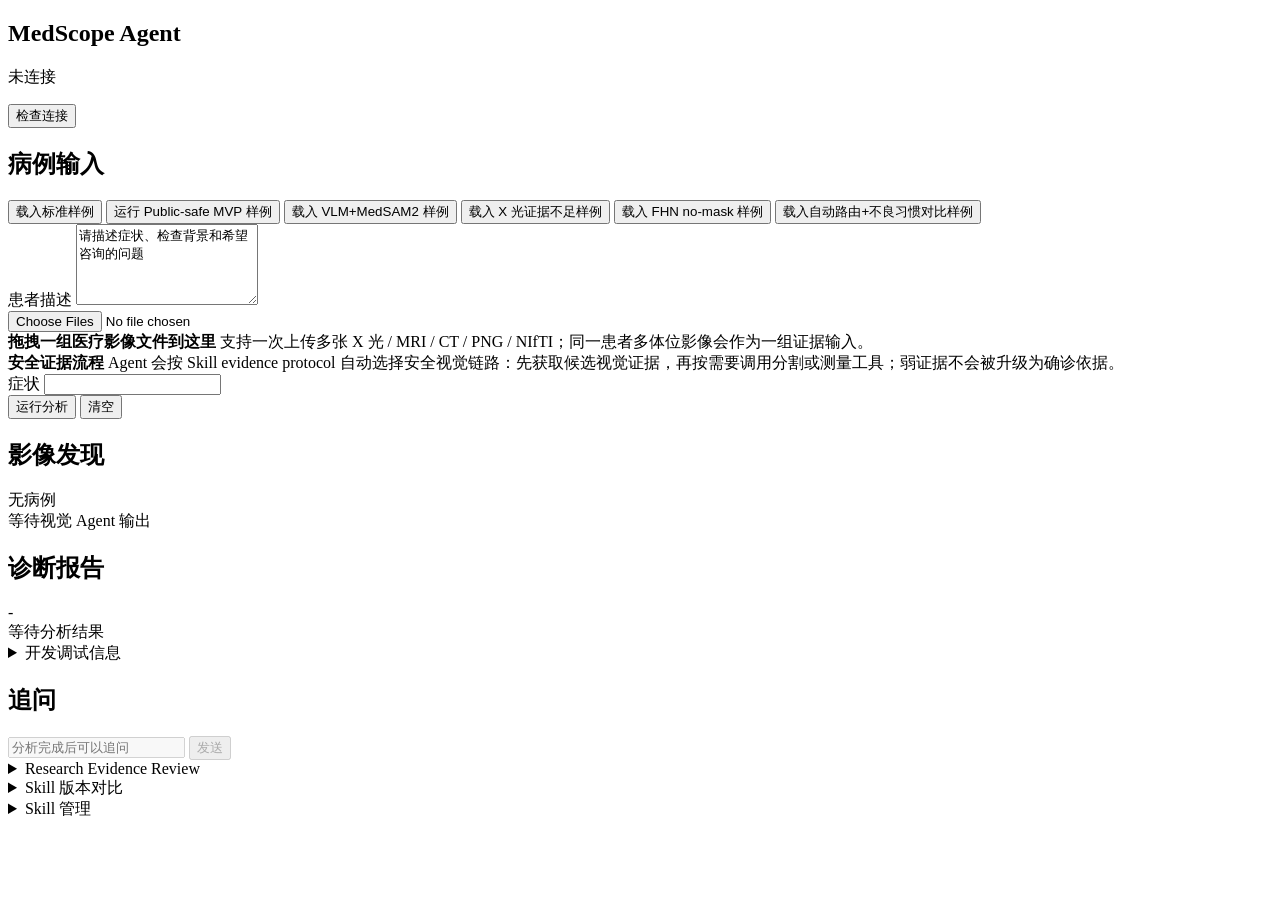
==== web/index.html @ 80a2c98f "fix: show routing hypotheses in diagnosis report" ====
<!doctype html>
<html lang="zh-CN">
  <head>
    <meta charset="utf-8" />
    <meta name="viewport" content="width=device-width, initial-scale=1" />
    <title>MedScope Agent</title>
    <link rel="stylesheet" href="/static/app.css?v=skill-comparison-v2-20260606" />
  </head>
  <body>
    <main class="app-shell">
      <section class="workspace">
        <header class="topbar">
          <div>
            <h1>MedScope Agent</h1>
            <p id="statusText">未连接</p>
          </div>
          <button id="healthButton" type="button">检查连接</button>
        </header>

        <div class="layout">
          <form id="caseForm" class="panel input-panel">
            <div class="panel-title">
              <h2>病例输入</h2>
              <div class="sample-actions">
                <button id="sampleGliomaButton" type="button">载入标准样例</button>
                <button id="publicSafeDemoButton" type="button">运行 Public-safe MVP 样例</button>
                <button id="realVlmMedSAM2Button" type="button">载入 VLM+MedSAM2 样例</button>
                <button id="xrayInsufficientButton" type="button">载入 X 光证据不足样例</button>
                <button id="fhnNoMaskButton" type="button">载入 FHN no-mask 样例</button>
                <button id="autoRoutingRiskCompareButton" type="button">载入自动路由+不良习惯对比样例</button>
              </div>
            </div>

            <label>
              患者描述
              <textarea id="patientMessage" name="patient_message" rows="5" required>请描述症状、检查背景和希望咨询的问题</textarea>
            </label>

            <div id="dropZone" class="drop-zone">
              <input id="fileInput" type="file" multiple />
              <div>
                <strong>拖拽一组医疗影像文件到这里</strong>
                <span id="uploadStatus">支持一次上传多张 X 光 / MRI / CT / PNG / NIfTI；同一患者多体位影像会作为一组证据输入。</span>
              </div>
            </div>

            <div class="mode-control">
              <strong>安全证据流程</strong>
              <span>Agent 会按 Skill evidence protocol 自动选择安全视觉链路：先获取候选视觉证据，再按需要调用分割或测量工具；弱证据不会被升级为确诊依据。</span>
            </div>

            <input id="imagePath" name="image_path" type="hidden" value="" />
            <label>
              症状
              <input id="symptoms" name="symptoms" value="" />
            </label>

            <div class="actions">
              <button id="submitButton" type="submit">运行分析</button>
              <button id="resetButton" type="button">清空</button>
            </div>
          </form>

          <section id="visualPanel" class="panel visual-panel">
            <div class="panel-title">
              <h2>影像发现</h2>
              <span id="caseIdBadge">无病例</span>
            </div>
            <div id="visualMeta" class="visual-meta">等待视觉 Agent 输出</div>
            <figure id="lesionFigure" class="lesion-figure" hidden></figure>
          </section>

          <section class="panel result-panel">
            <div class="panel-title">
              <h2>诊断报告</h2>
              <span id="intentBadge">-</span>
            </div>
            <div id="reportView" class="report-empty">等待分析结果</div>
          </section>
        </div>

        <details class="debug-details">
          <summary>开发调试信息</summary>
          <div class="debug-actions">
            <span>审计演示入口，不作为患者病例输入</span>
            <button id="evidenceGatewaySnapshotButton" type="button">Evidence Gateway 快照</button>
          </div>
          <div class="trace-layout">
            <section id="alignmentPanel" class="panel trace-panel alignment-panel">
              <div class="panel-title">
                <h2>证据协调</h2>
              </div>
              <div id="alignmentView" class="trace-empty">等待 alignment plan</div>
            </section>

            <section id="evidencePanel" class="panel trace-panel">
              <div class="panel-title">
                <h2>证据充分性</h2>
              </div>
              <div id="evidenceView" class="trace-empty">等待 evidence bundle</div>
            </section>

            <section id="auditPanel" class="panel trace-panel">
              <div class="panel-title">
                <h2>运行审计</h2>
              </div>
              <div id="auditView" class="trace-empty">等待 memory audit</div>
            </section>
          </div>
        </details>

        <section class="panel qa-panel">
          <div class="panel-title">
            <h2>追问</h2>
          </div>
          <form id="qaForm" class="qa-form">
            <input id="qaInput" placeholder="分析完成后可以追问" disabled />
            <button id="qaSubmitButton" type="submit" disabled>发送</button>
          </form>
          <div id="qaLog" class="qa-log"></div>
        </section>

        <details class="debug-details research-evidence-review-details">
          <summary>Research Evidence Review</summary>
          <section class="panel research-evidence-review-panel">
            <div class="panel-title">
              <h2>论文证据安全补充审核</h2>
              <span>research evidence is not guideline evidence · proposal-only</span>
            </div>
            <div id="researchEvidenceReviewView" class="trace-empty">等待加载 Research Evidence Review</div>
          </section>
        </details>

        <details class="debug-details skill-comparison-details">
          <summary>Skill 版本对比</summary>
          <section class="panel skill-comparison-panel">
            <div class="panel-title">
              <h2>股骨头坏死 Skill 对比</h2>
              <span>finding-list baseline vs Evidence protocol</span>
            </div>
            <div id="skillProtocolComparisonView" class="trace-empty">等待加载 Skill 版本对比</div>
          </section>
        </details>

        <details class="debug-details skill-debug-details">
          <summary>Skill 管理</summary>
          <section id="skillReviewPanel" class="panel skill-review-panel">
            <div class="panel-title">
              <h2>Skill 审核</h2>
              <div class="sample-actions">
                <button id="refreshSkillsButton" type="button">刷新 Skill</button>
                <button id="saveSkillDraftButton" type="button">保存草稿</button>
              </div>
            </div>
            <div class="skill-review-layout">
              <aside class="skill-list-pane">
                <div id="skillListView" class="trace-empty">等待加载 skill</div>
              </aside>
              <section class="skill-detail-pane">
                <div id="skillReviewStatus" class="skill-review-status">医生审核模式：草稿只保存到 output/fake，不直接覆盖正式 skill。</div>
                <div id="skillDetailView" class="trace-empty">请选择一个 Skill 查看</div>
              </section>
            </div>
          </section>
        </details>
      </section>
    </main>

    <script src="/static/app.js?v=routing-summary-v2-20260607"></script>
  </body>
</html>
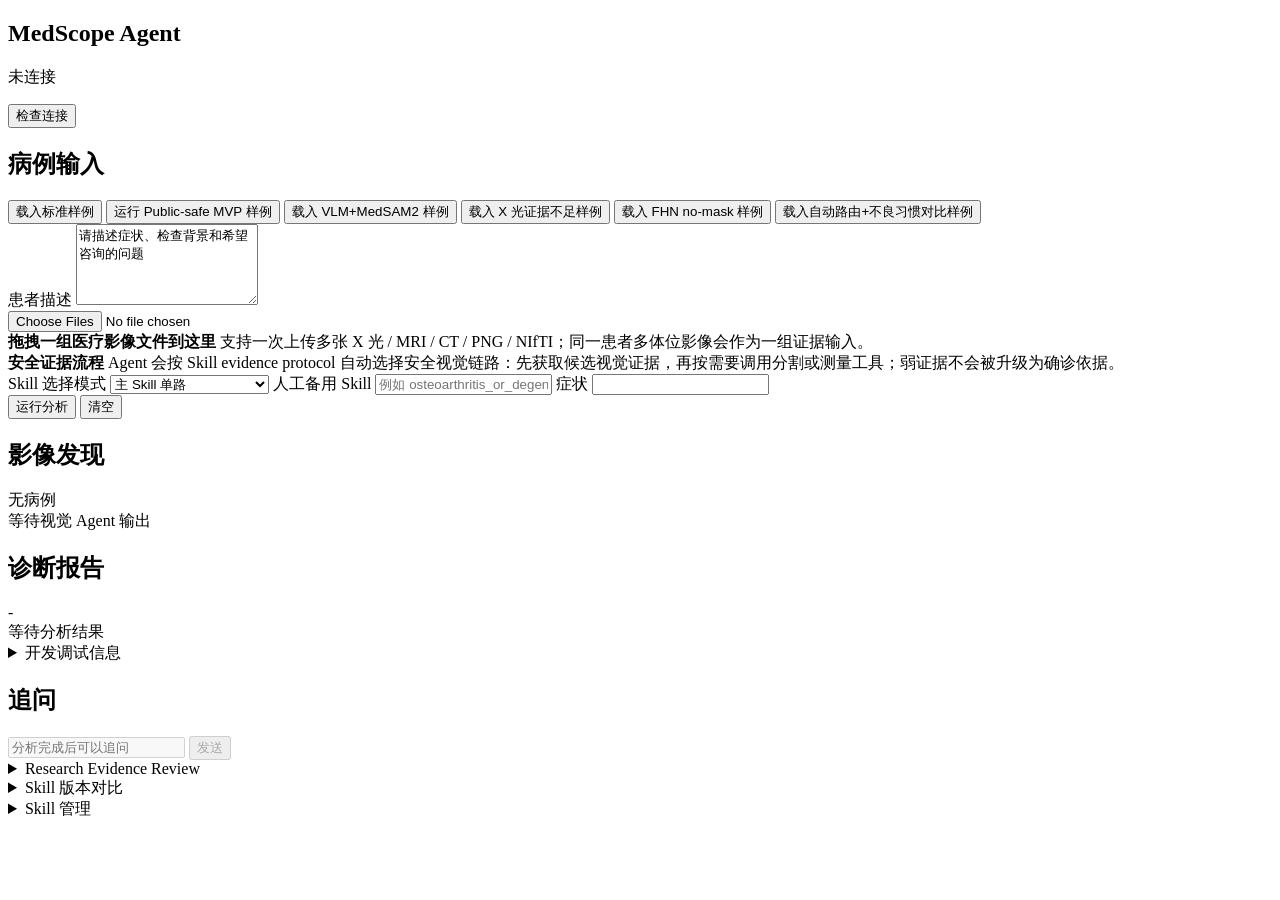
==== commit f9b9be21: "feat: add skill selection modes" ====
--- a/web/index.html
+++ b/web/index.html
@@ -48,6 +48,20 @@
               <strong>安全证据流程</strong>
               <span>Agent 会按 Skill evidence protocol 自动选择安全视觉链路：先获取候选视觉证据，再按需要调用分割或测量工具；弱证据不会被升级为确诊依据。</span>
             </div>
+
+            <label>
+              Skill 选择模式
+              <select id="skillSelectionMode" name="skill_selection_mode">
+                <option value="primary_only" selected>主 Skill 单路</option>
+                <option value="manual_secondary">主 Skill + 人工备用 Skill</option>
+                <option value="agent_auto_secondary">Agent 自动多 Skill</option>
+              </select>
+            </label>
+
+            <label>
+              人工备用 Skill
+              <input id="manualSecondarySkills" name="manual_secondary_skill_candidates" placeholder="例如 osteoarthritis_or_degenerative_hip_disease" />
+            </label>
 
             <input id="imagePath" name="image_path" type="hidden" value="" />
             <label>
@@ -166,6 +180,6 @@
       </section>
     </main>
 
-    <script src="/static/app.js?v=routing-summary-v2-20260607"></script>
+    <script src="/static/app.js?v=skill-selection-mode-20260608"></script>
   </body>
 </html>
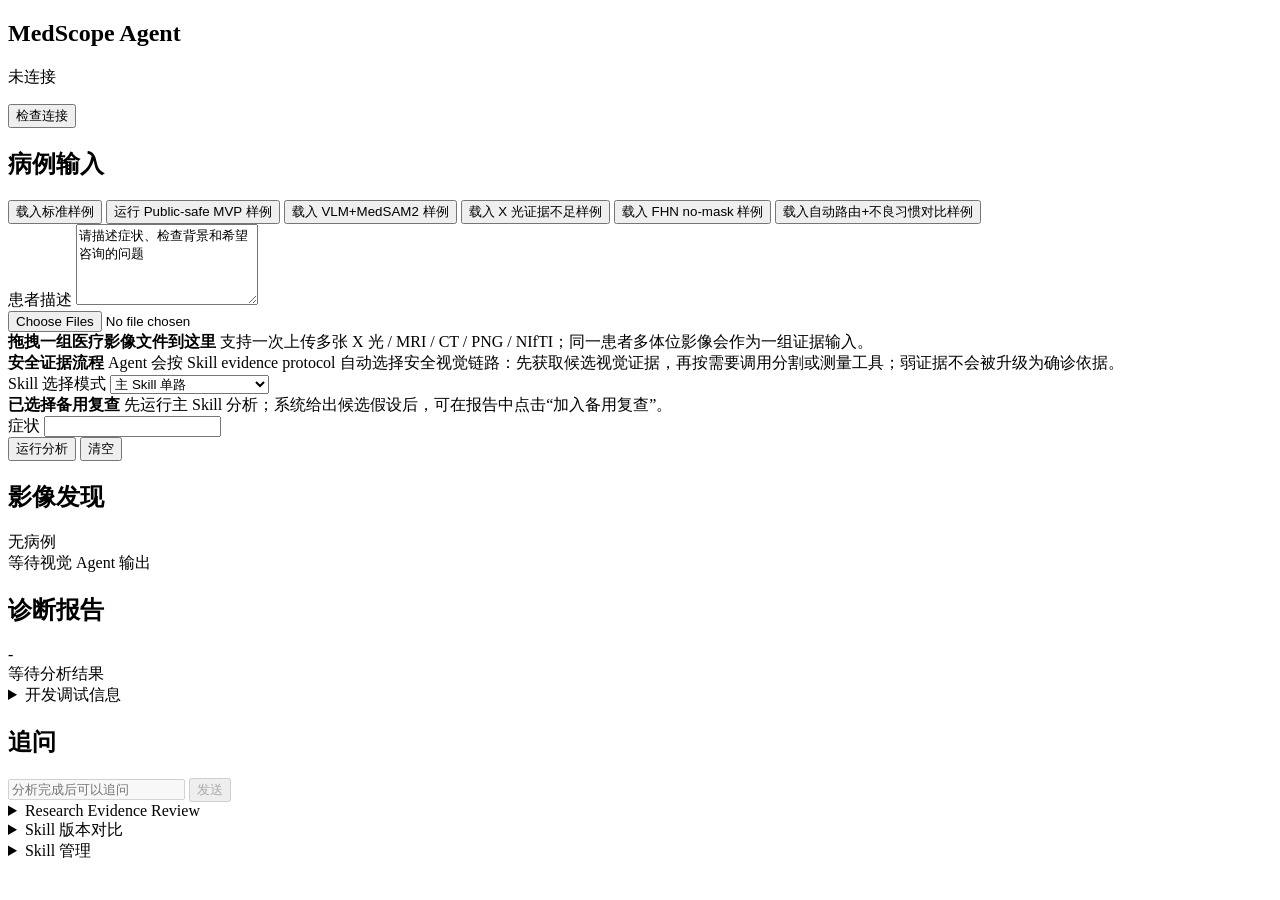
==== commit 1e497407: "fix: select manual secondary skills from candidates" ====
--- a/web/index.html
+++ b/web/index.html
@@ -58,10 +58,11 @@
               </select>
             </label>
 
-            <label>
-              人工备用 Skill
-              <input id="manualSecondarySkills" name="manual_secondary_skill_candidates" placeholder="例如 osteoarthritis_or_degenerative_hip_disease" />
-            </label>
+            <div id="manualSecondarySkillSelection" class="mode-control">
+              <strong>已选择备用复查</strong>
+              <span>先运行主 Skill 分析；系统给出候选假设后，可在报告中点击“加入备用复查”。</span>
+            </div>
+            <input type="hidden" id="manualSecondarySkills" name="manual_secondary_skill_candidates" value="" />
 
             <input id="imagePath" name="image_path" type="hidden" value="" />
             <label>
@@ -180,6 +181,6 @@
       </section>
     </main>
 
-    <script src="/static/app.js?v=skill-selection-mode-20260608"></script>
+    <script src="/static/app.js?v=manual-secondary-select-20260608"></script>
   </body>
 </html>
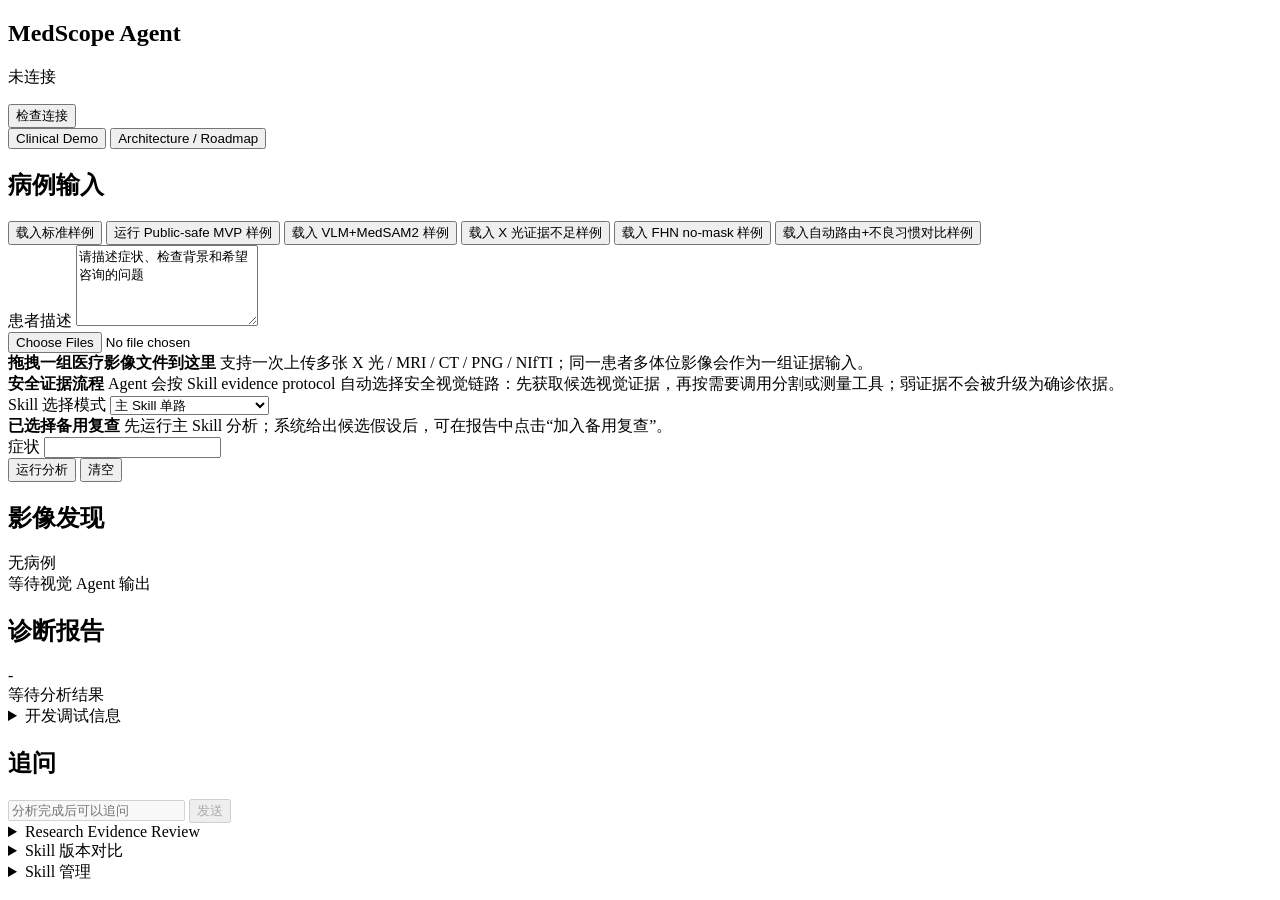
==== commit 61ebd682: "Add architecture roadmap frontend" ====
--- a/web/index.html
+++ b/web/index.html
@@ -17,6 +17,12 @@
           <button id="healthButton" type="button">检查连接</button>
         </header>
 
+        <nav class="workspace-tabs" aria-label="MedScope workspace">
+          <button id="clinicalDemoTab" class="workspace-tab active" type="button">Clinical Demo</button>
+          <button id="architectureRoadmapTab" class="workspace-tab" type="button">Architecture / Roadmap</button>
+        </nav>
+
+        <section id="clinicalDemoView" class="workspace-view active">
         <div class="layout">
           <form id="caseForm" class="panel input-panel">
             <div class="panel-title">
@@ -178,9 +184,60 @@
             </div>
           </section>
         </details>
+        </section>
+
+        <section id="architectureRoadmapPanel" class="workspace-view architecture-roadmap-view" hidden>
+          <section class="panel architecture-hero">
+            <div>
+              <h2>MedScope</h2>
+              <p class="architecture-subtitle">Guideline-aware Evidence Pipeline</p>
+              <p class="architecture-summary">核心不是堆叠多个 Agent，而是围绕 evidence_bundle 建立受医疗安全边界约束的临床证据流水线。</p>
+            </div>
+            <span class="status-pill status-in_progress">展示前端 v1</span>
+          </section>
+
+          <section class="architecture-grid">
+            <section class="panel architecture-diagram-panel">
+              <div class="panel-title">
+                <h2>系统流程图</h2>
+                <span>后续可替换为正式图片</span>
+              </div>
+              <figure id="architectureDiagramView" class="architecture-diagram" data-flow-image-src=""></figure>
+              <p class="architecture-caption">该图展示 MedScope 当前主线：Clinical Orchestrator → Vision Evidence Agent → evidence_bundle → Diagnosis Reasoning Agent，并由 Memory & Audit Layer 记录全链路。</p>
+            </section>
+
+            <section class="panel architecture-detail-panel">
+              <div class="panel-title">
+                <h2>模块详情</h2>
+                <span>点击模块卡片查看</span>
+              </div>
+              <div id="architectureModuleList" class="architecture-module-list"></div>
+              <div id="architectureDetailView" class="architecture-detail-view"></div>
+            </section>
+          </section>
+
+          <section class="panel optimization-panel">
+            <div class="panel-title">
+              <h2>Optimization Directions / 四个优化方向</h2>
+              <span>进度、边界和恢复条件</span>
+            </div>
+            <div class="optimization-layout">
+              <div id="optimizationDirectionList" class="optimization-direction-list"></div>
+              <div id="optimizationDirectionDetail" class="optimization-direction-detail"></div>
+            </div>
+          </section>
+
+          <section class="panel roadmap-todo-panel">
+            <div class="panel-title">
+              <h2>TODO / Next Steps</h2>
+              <span>按当前优先级展示</span>
+            </div>
+            <div id="roadmapTodoView" class="roadmap-todo-view"></div>
+          </section>
+        </section>
       </section>
     </main>
 
-    <script src="/static/app.js?v=manual-secondary-select-20260608"></script>
+    <script src="/static/app.js?v=manual-secondary-visible-20260608"></script>
   </body>
 </html>
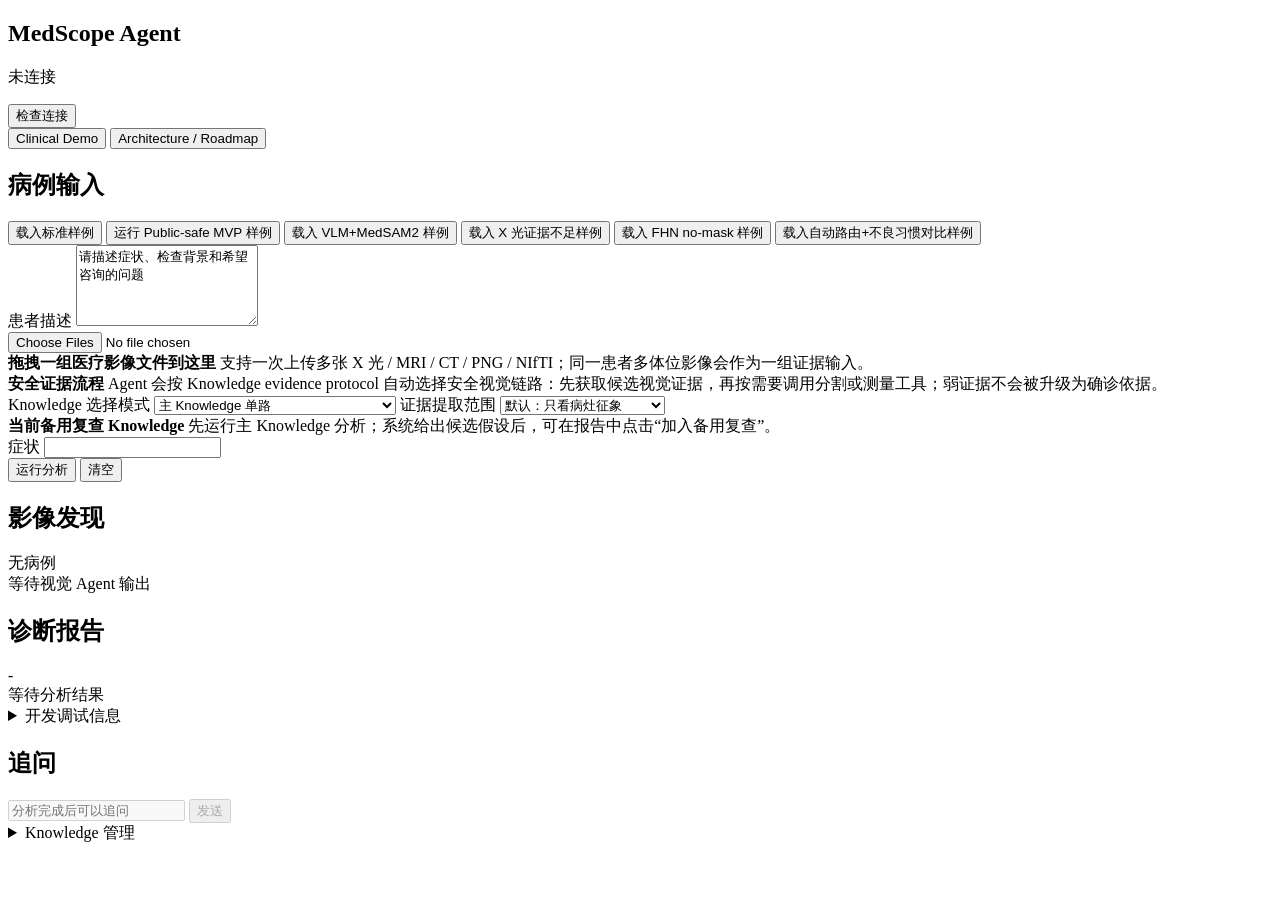
==== commit ac8d3a04: "Rename medical skills to knowledge" ====
--- a/web/index.html
+++ b/web/index.html
@@ -4,7 +4,7 @@
     <meta charset="utf-8" />
     <meta name="viewport" content="width=device-width, initial-scale=1" />
     <title>MedScope Agent</title>
-    <link rel="stylesheet" href="/static/app.css?v=skill-comparison-v2-20260606" />
+    <link rel="stylesheet" href="/static/app.css?v=knowledge-rename-v1-20260624" />
   </head>
   <body>
     <main class="app-shell">
@@ -52,23 +52,31 @@
 
             <div class="mode-control">
               <strong>安全证据流程</strong>
-              <span>Agent 会按 Skill evidence protocol 自动选择安全视觉链路：先获取候选视觉证据，再按需要调用分割或测量工具；弱证据不会被升级为确诊依据。</span>
-            </div>
-
-            <label>
-              Skill 选择模式
-              <select id="skillSelectionMode" name="skill_selection_mode">
-                <option value="primary_only" selected>主 Skill 单路</option>
-                <option value="manual_secondary">主 Skill + 人工备用 Skill</option>
-                <option value="agent_auto_secondary">Agent 自动多 Skill</option>
+              <span>Agent 会按 Knowledge evidence protocol 自动选择安全视觉链路：先获取候选视觉证据，再按需要调用分割或测量工具；弱证据不会被升级为确诊依据。</span>
+            </div>
+
+            <label>
+              Knowledge 选择模式
+              <select id="knowledgeSelectionMode" name="knowledge_selection_mode">
+                <option value="primary_only" selected>主 Knowledge 单路</option>
+                <option value="manual_secondary">主 Knowledge + 人工备用 Knowledge</option>
+                <option value="agent_auto_secondary">Agent 自动多 Knowledge</option>
               </select>
             </label>
 
-            <div id="manualSecondarySkillSelection" class="mode-control">
-              <strong>已选择备用复查</strong>
-              <span>先运行主 Skill 分析；系统给出候选假设后，可在报告中点击“加入备用复查”。</span>
-            </div>
-            <input type="hidden" id="manualSecondarySkills" name="manual_secondary_skill_candidates" value="" />
+            <label>
+              证据提取范围
+              <select id="evidenceProtocolMode" name="evidence_protocol_mode">
+                <option value="finding_list_baseline" selected>默认：只看病灶征象</option>
+                <option value="quantitative_optional">可选：加入量化指标协议</option>
+              </select>
+            </label>
+
+            <div id="manualSecondaryKnowledgeSelection" class="mode-control">
+              <strong>当前备用复查 Knowledge</strong>
+              <span>先运行主 Knowledge 分析；系统给出候选假设后，可在报告中点击“加入备用复查”。</span>
+            </div>
+            <input type="hidden" id="manualSecondaryKnowledges" name="manual_secondary_knowledge_candidates" value="" />
 
             <input id="imagePath" name="image_path" type="hidden" value="" />
             <label>
@@ -141,45 +149,24 @@
           <div id="qaLog" class="qa-log"></div>
         </section>
 
-        <details class="debug-details research-evidence-review-details">
-          <summary>Research Evidence Review</summary>
-          <section class="panel research-evidence-review-panel">
-            <div class="panel-title">
-              <h2>论文证据安全补充审核</h2>
-              <span>research evidence is not guideline evidence · proposal-only</span>
-            </div>
-            <div id="researchEvidenceReviewView" class="trace-empty">等待加载 Research Evidence Review</div>
-          </section>
-        </details>
-
-        <details class="debug-details skill-comparison-details">
-          <summary>Skill 版本对比</summary>
-          <section class="panel skill-comparison-panel">
-            <div class="panel-title">
-              <h2>股骨头坏死 Skill 对比</h2>
-              <span>finding-list baseline vs Evidence protocol</span>
-            </div>
-            <div id="skillProtocolComparisonView" class="trace-empty">等待加载 Skill 版本对比</div>
-          </section>
-        </details>
-
-        <details class="debug-details skill-debug-details">
-          <summary>Skill 管理</summary>
-          <section id="skillReviewPanel" class="panel skill-review-panel">
-            <div class="panel-title">
-              <h2>Skill 审核</h2>
+        <details class="debug-details knowledge-debug-details">
+          <summary>Knowledge 管理</summary>
+          <section id="knowledgeReviewPanel" class="panel knowledge-review-panel">
+            <div class="panel-title">
+              <h2>Knowledge 审核</h2>
               <div class="sample-actions">
-                <button id="refreshSkillsButton" type="button">刷新 Skill</button>
-                <button id="saveSkillDraftButton" type="button">保存草稿</button>
-              </div>
-            </div>
-            <div class="skill-review-layout">
-              <aside class="skill-list-pane">
-                <div id="skillListView" class="trace-empty">等待加载 skill</div>
+                <button id="refreshKnowledgesButton" type="button">刷新 Knowledge</button>
+                <button id="saveKnowledgeDraftButton" type="button">保存草稿</button>
+                <button id="promoteKnowledgeButton" type="button">保存为正式 Knowledge</button>
+              </div>
+            </div>
+            <div class="knowledge-review-layout">
+              <aside class="knowledge-list-pane">
+                <div id="knowledgeListView" class="trace-empty">等待加载 knowledge</div>
               </aside>
-              <section class="skill-detail-pane">
-                <div id="skillReviewStatus" class="skill-review-status">医生审核模式：草稿只保存到 output/fake，不直接覆盖正式 skill。</div>
-                <div id="skillDetailView" class="trace-empty">请选择一个 Skill 查看</div>
+              <section class="knowledge-detail-pane">
+                <div id="knowledgeReviewStatus" class="knowledge-review-status">医生审核模式：普通审核保存草稿；候选 Knowledge 可确认后保存到正式 knowledge 库。</div>
+                <div id="knowledgeDetailView" class="trace-empty">请选择一个 Knowledge 查看</div>
               </section>
             </div>
           </section>
@@ -196,7 +183,7 @@
             <span class="status-pill status-in_progress">展示前端 v1</span>
           </section>
 
-          <section class="architecture-grid">
+          <section id="pipelinePosterStage" class="architecture-grid pipeline-poster-stage">
             <section class="panel architecture-diagram-panel">
               <div class="panel-title">
                 <h2>系统流程图</h2>
@@ -214,6 +201,14 @@
               <div id="architectureModuleList" class="architecture-module-list"></div>
               <div id="architectureDetailView" class="architecture-detail-view"></div>
             </section>
+          </section>
+
+          <section class="panel architecture-quote-panel">
+            <div class="panel-title">
+              <h2>对外表述</h2>
+              <span>组会讲解用</span>
+            </div>
+            <p>本系统不是简单堆叠多个 Agent，而是以 evidence_bundle 为中心的临床证据流水线。Agent 的拆分依据不是功能数量，而是医疗安全边界：谁能看图、谁能解释指南、谁能做诊断、谁负责审计。</p>
           </section>
 
           <section class="panel optimization-panel">
@@ -227,6 +222,28 @@
             </div>
           </section>
 
+          <details class="debug-details knowledge-comparison-details">
+            <summary>Knowledge 版本对比</summary>
+            <section class="panel knowledge-comparison-panel">
+              <div class="panel-title">
+                <h2>股骨头坏死 Knowledge 对比</h2>
+                <span>Guideline Knowledge 结构扩展 · finding-list baseline vs Evidence protocol</span>
+              </div>
+              <div id="knowledgeProtocolComparisonView" class="trace-empty">等待加载 Knowledge 版本对比</div>
+            </section>
+          </details>
+
+          <details class="debug-details research-evidence-review-details">
+            <summary>Research Evidence Review</summary>
+            <section class="panel research-evidence-review-panel">
+              <div class="panel-title">
+                <h2>论文证据安全补充审核</h2>
+                <span>论文证据安全补充 Guideline Knowledge · research evidence is not guideline evidence · proposal-only</span>
+              </div>
+              <div id="researchEvidenceReviewView" class="trace-empty">等待加载 Research Evidence Review</div>
+            </section>
+          </details>
+
           <section class="panel roadmap-todo-panel">
             <div class="panel-title">
               <h2>TODO / Next Steps</h2>
@@ -238,6 +255,6 @@
       </section>
     </main>
 
-    <script src="/static/app.js?v=manual-secondary-visible-20260608"></script>
+    <script src="/static/app.js?v=knowledge-rename-v1-20260624"></script>
   </body>
 </html>
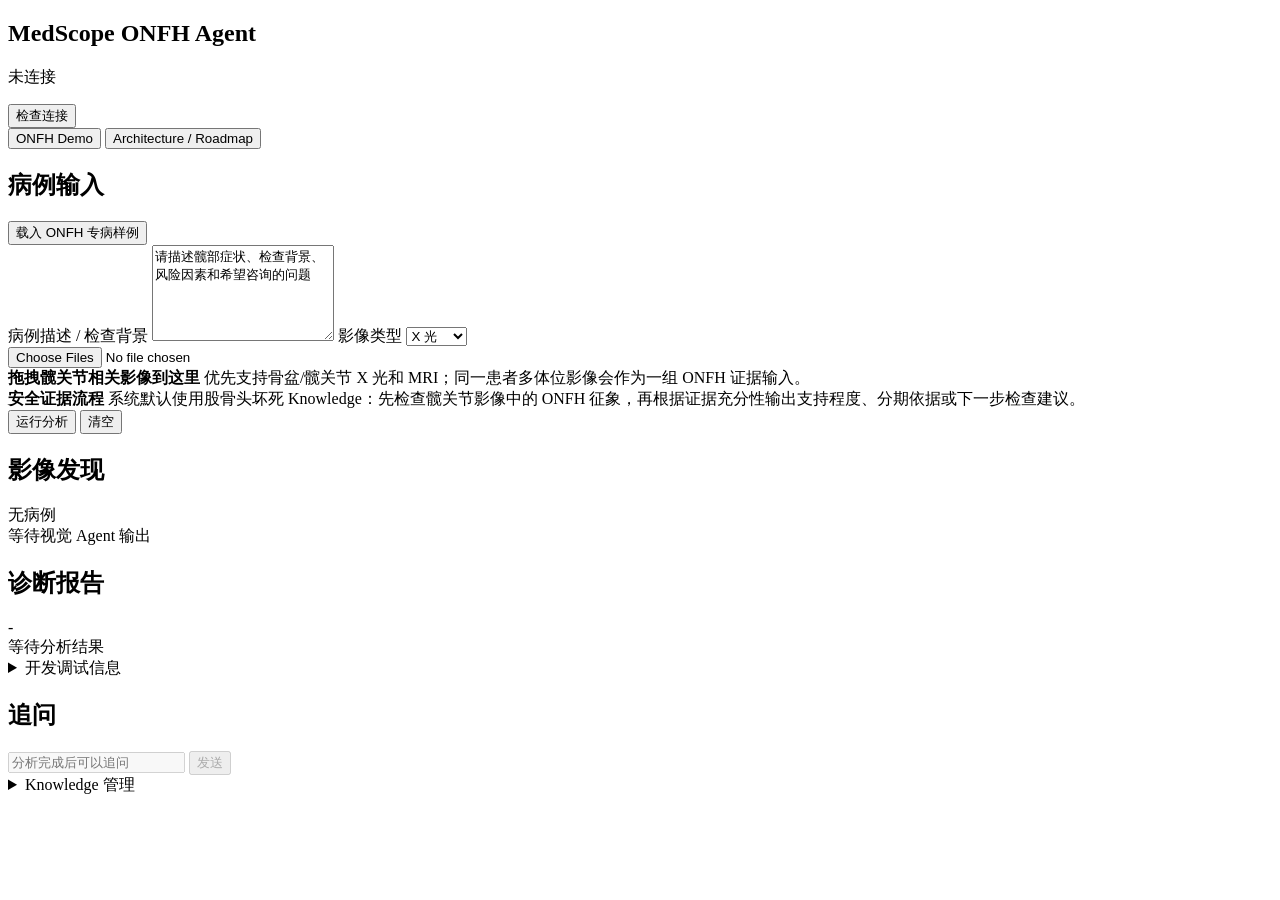
==== commit 147f040f: "Add ONFH-focused MedScope workflow" ====
--- a/web/index.html
+++ b/web/index.html
@@ -3,22 +3,22 @@
   <head>
     <meta charset="utf-8" />
     <meta name="viewport" content="width=device-width, initial-scale=1" />
-    <title>MedScope Agent</title>
-    <link rel="stylesheet" href="/static/app.css?v=knowledge-rename-v1-20260624" />
+    <title>MedScope ONFH Agent</title>
+    <link rel="stylesheet" href="/static/app.css?v=onfh-scope-v1-20260625" />
   </head>
   <body>
     <main class="app-shell">
       <section class="workspace">
         <header class="topbar">
           <div>
-            <h1>MedScope Agent</h1>
+            <h1>MedScope ONFH Agent</h1>
             <p id="statusText">未连接</p>
           </div>
           <button id="healthButton" type="button">检查连接</button>
         </header>
 
         <nav class="workspace-tabs" aria-label="MedScope workspace">
-          <button id="clinicalDemoTab" class="workspace-tab active" type="button">Clinical Demo</button>
+          <button id="clinicalDemoTab" class="workspace-tab active" type="button">ONFH Demo</button>
           <button id="architectureRoadmapTab" class="workspace-tab" type="button">Architecture / Roadmap</button>
         </nav>
 
@@ -28,61 +28,47 @@
             <div class="panel-title">
               <h2>病例输入</h2>
               <div class="sample-actions">
-                <button id="sampleGliomaButton" type="button">载入标准样例</button>
-                <button id="publicSafeDemoButton" type="button">运行 Public-safe MVP 样例</button>
-                <button id="realVlmMedSAM2Button" type="button">载入 VLM+MedSAM2 样例</button>
-                <button id="xrayInsufficientButton" type="button">载入 X 光证据不足样例</button>
-                <button id="fhnNoMaskButton" type="button">载入 FHN no-mask 样例</button>
-                <button id="autoRoutingRiskCompareButton" type="button">载入自动路由+不良习惯对比样例</button>
+                <button id="autoRoutingRiskCompareButton" type="button">载入 ONFH 专病样例</button>
               </div>
             </div>
 
             <label>
-              患者描述
-              <textarea id="patientMessage" name="patient_message" rows="5" required>请描述症状、检查背景和希望咨询的问题</textarea>
+              病例描述 / 检查背景
+              <textarea id="patientMessage" name="patient_message" rows="6" required placeholder="可填写症状、不良习惯、风险因素、X 光/MRI 描述或希望重点分析的问题">请描述髋部症状、检查背景、风险因素和希望咨询的问题</textarea>
+            </label>
+
+            <label>
+              影像类型
+              <select id="imageModality" name="image_modality">
+                <option value="xray" selected>X 光</option>
+                <option value="mri">MRI</option>
+                <option value="unknown">不确定</option>
+              </select>
             </label>
 
             <div id="dropZone" class="drop-zone">
               <input id="fileInput" type="file" multiple />
               <div>
-                <strong>拖拽一组医疗影像文件到这里</strong>
-                <span id="uploadStatus">支持一次上传多张 X 光 / MRI / CT / PNG / NIfTI；同一患者多体位影像会作为一组证据输入。</span>
+                <strong>拖拽髋关节相关影像到这里</strong>
+                <span id="uploadStatus">优先支持骨盆/髋关节 X 光和 MRI；同一患者多体位影像会作为一组 ONFH 证据输入。</span>
               </div>
             </div>
 
             <div class="mode-control">
               <strong>安全证据流程</strong>
-              <span>Agent 会按 Knowledge evidence protocol 自动选择安全视觉链路：先获取候选视觉证据，再按需要调用分割或测量工具；弱证据不会被升级为确诊依据。</span>
-            </div>
-
-            <label>
-              Knowledge 选择模式
-              <select id="knowledgeSelectionMode" name="knowledge_selection_mode">
-                <option value="primary_only" selected>主 Knowledge 单路</option>
-                <option value="manual_secondary">主 Knowledge + 人工备用 Knowledge</option>
-                <option value="agent_auto_secondary">Agent 自动多 Knowledge</option>
-              </select>
-            </label>
-
-            <label>
-              证据提取范围
-              <select id="evidenceProtocolMode" name="evidence_protocol_mode">
-                <option value="finding_list_baseline" selected>默认：只看病灶征象</option>
-                <option value="quantitative_optional">可选：加入量化指标协议</option>
-              </select>
-            </label>
-
-            <div id="manualSecondaryKnowledgeSelection" class="mode-control">
+              <span>系统默认使用股骨头坏死 Knowledge：先检查髋关节影像中的 ONFH 征象，再根据证据充分性输出支持程度、分期依据或下一步检查建议。</span>
+            </div>
+
+            <input type="hidden" id="knowledgeSelectionMode" name="knowledge_selection_mode" value="primary_only" />
+            <input type="hidden" id="evidenceProtocolMode" name="evidence_protocol_mode" value="finding_list_baseline" />
+            <div id="manualSecondaryKnowledgeSelection" class="mode-control" hidden>
               <strong>当前备用复查 Knowledge</strong>
               <span>先运行主 Knowledge 分析；系统给出候选假设后，可在报告中点击“加入备用复查”。</span>
             </div>
             <input type="hidden" id="manualSecondaryKnowledges" name="manual_secondary_knowledge_candidates" value="" />
 
             <input id="imagePath" name="image_path" type="hidden" value="" />
-            <label>
-              症状
-              <input id="symptoms" name="symptoms" value="" />
-            </label>
+            <input id="symptoms" name="symptoms" type="hidden" value="" />
 
             <div class="actions">
               <button id="submitButton" type="submit">运行分析</button>
@@ -176,9 +162,9 @@
         <section id="architectureRoadmapPanel" class="workspace-view architecture-roadmap-view" hidden>
           <section class="panel architecture-hero">
             <div>
-              <h2>MedScope</h2>
-              <p class="architecture-subtitle">Guideline-aware Evidence Pipeline</p>
-              <p class="architecture-summary">核心不是堆叠多个 Agent，而是围绕 evidence_bundle 建立受医疗安全边界约束的临床证据流水线。</p>
+              <h2>MedScope ONFH</h2>
+              <p class="architecture-subtitle">ONFH Screening & Evidence Pipeline</p>
+              <p class="architecture-summary">核心不是做全病种自动诊断，而是围绕股骨头坏死的 evidence_bundle 建立受医疗安全边界约束的专病证据流水线。</p>
             </div>
             <span class="status-pill status-in_progress">展示前端 v1</span>
           </section>
@@ -190,7 +176,7 @@
                 <span>后续可替换为正式图片</span>
               </div>
               <figure id="architectureDiagramView" class="architecture-diagram" data-flow-image-src=""></figure>
-              <p class="architecture-caption">该图展示 MedScope 当前主线：Clinical Orchestrator → Vision Evidence Agent → evidence_bundle → Diagnosis Reasoning Agent，并由 Memory & Audit Layer 记录全链路。</p>
+              <p class="architecture-caption">该图展示 MedScope 当前 ONFH 主线：Clinical Orchestrator → Vision Evidence Agent → evidence_bundle → Diagnosis Reasoning Agent，并由 Memory & Audit Layer 记录全链路。</p>
             </section>
 
             <section class="panel architecture-detail-panel">
@@ -208,7 +194,7 @@
               <h2>对外表述</h2>
               <span>组会讲解用</span>
             </div>
-            <p>本系统不是简单堆叠多个 Agent，而是以 evidence_bundle 为中心的临床证据流水线。Agent 的拆分依据不是功能数量，而是医疗安全边界：谁能看图、谁能解释指南、谁能做诊断、谁负责审计。</p>
+            <p>本系统不是全病种自动诊断器，也不是简单堆叠多个 Agent，而是以 ONFH evidence_bundle 为中心的专病证据流水线。Agent 的拆分依据不是功能数量，而是医疗安全边界：谁能看图、谁能解释指南、谁能做诊断、谁负责审计。</p>
           </section>
 
           <section class="panel optimization-panel">
@@ -255,6 +241,6 @@
       </section>
     </main>
 
-    <script src="/static/app.js?v=knowledge-rename-v1-20260624"></script>
+    <script src="/static/app.js?v=onfh-scope-v1-20260625"></script>
   </body>
 </html>
